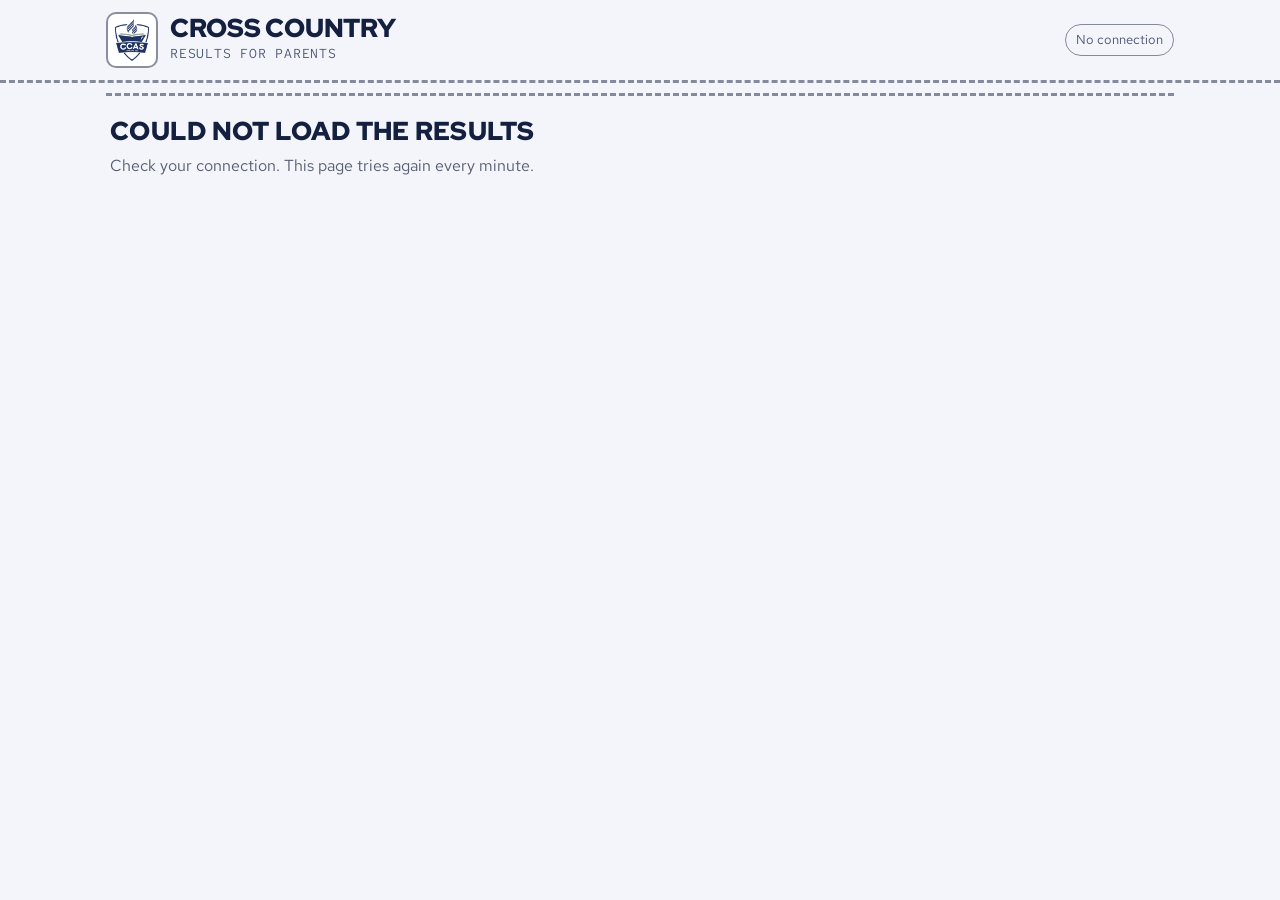
==== parents/index.html @ 3714321c "XC Opt 15: parents page" ====
<!doctype html>
<html lang="en-AU" class="homes">
<head>
<meta charset="utf-8">
<meta name="viewport" content="width=device-width, initial-scale=1, viewport-fit=cover">
<title>CCAS Cross Country results</title>
<link rel="preconnect" href="https://fonts.googleapis.com">
<link rel="preconnect" href="https://fonts.gstatic.com" crossorigin>
<link rel="stylesheet" href="https://fonts.googleapis.com/css2?family=Red+Hat+Display:wght@500;700;800;900&family=Red+Hat+Text:wght@400;500;600;700&family=Red+Hat+Mono:wght@500;700;800&display=swap">
<link rel="stylesheet" href="../css/styles.css">
<link rel="stylesheet" href="parents.css">
</head>
<body class="parents">
<div class="ticker" id="ptick" aria-hidden="true"></div>
<header class="top"><div class="wrap"><div class="topin">
  <div class="brand"><span class="crest"><img alt="CCAS crest" src="../img/crest.png"></span><span class="names"><h1>Cross Country</h1><small>Results for parents</small></span></div>
  <div class="status" id="pupd" hidden></div>
</div></div></header>
<main class="wrap" id="pmain"><p class="muted">Loading results.</p></main>
<!-- XC Opt 15 -->
<script src="../js/config.js"></script>
<script src="parents.js"></script>
</body>
</html>
---- css/styles.css ----
/* XC Opt 15: page basics that the Claude artifact page used to add */
body{margin:0}[hidden]{display:none!important}img{max-width:100%}
/* Layout: CCAS navy header band with silver lane stripe, then a working column for recorders that widens into a two-column grid of age-group cards on a laptop. School colours: blue, silver, white. */
:root{
  --bg:#f2f4f8; --surface:#ffffff; --sunk:#e9edf4; --ink:#141d33; --muted:#565f72; --line:#d6dbe5;
  --accent:#2f50a3; --accent-ink:#ffffff; --teal:#0989b8; --sky:#5ebeeb; --tag:#e6ebf4; --tag-ink:#1d3160;
  --navy:#1d3160; --navy-ink:#ffffff; --navy-muted:#b8c1d6; --stripe:#989a9b;
  --sun:#ffc907; --sun-ink:#1d3160; --flame:#f15627; --leaf:#a7b463;
  --h-red:#c9372c; --h-green:#2f8a46; --h-blue:#2a6fd6; --h-none:#989a9b;
  --ok:#17744a; --ok-bg:#e1f2e8; --warn:#935300; --warn-bg:#fff2dc; --bad:#ad2a20; --bad-bg:#fbe6e3;
  --gold:#d4af37; --silver:#c0c4ca; --bronze:#cd7f32;
  --font-display:"Red Hat Display","Montserrat",system-ui,sans-serif;
  --font-body:"Source Sans 3",system-ui,-apple-system,"Segoe UI",Roboto,sans-serif;
  --font-mono:"IBM Plex Mono",ui-monospace,Menlo,Consolas,monospace;
  --r:10px;
}
@media (prefers-color-scheme: dark){
  :root:not([data-theme="light"]){
    --bg:#0b1222; --surface:#131d33; --sunk:#0f182b; --ink:#e7ecf5; --muted:#9aa5ba; --line:#26334f;
    --accent:#5ebeeb; --accent-ink:#071a2b; --teal:#5ebeeb; --sky:#5ebeeb; --tag:#1b2a49; --tag-ink:#e7ecf5;
    --navy:#1d3160; --navy-ink:#ffffff; --navy-muted:#b8c1d6; --stripe:#989a9b;
    --sun:#ffc907; --sun-ink:#1d3160; --flame:#f15627; --leaf:#a7b463;
    --h-red:#f0766c; --h-green:#6cc985; --h-blue:#6fa6f5; --h-none:#b4b6b7;
    --ok:#6dd3a0; --ok-bg:#11301f; --warn:#f0b45c; --warn-bg:#33260e; --bad:#ff8d82; --bad-bg:#3b1915;
    --gold:#d4af37; --silver:#c0c4ca; --bronze:#cd7f32;
    color-scheme:dark;
  }
}
:root[data-theme="dark"]{
  --bg:#0b1222; --surface:#131d33; --sunk:#0f182b; --ink:#e7ecf5; --muted:#9aa5ba; --line:#26334f;
  --accent:#5ebeeb; --accent-ink:#071a2b; --teal:#5ebeeb; --sky:#5ebeeb; --tag:#1b2a49; --tag-ink:#e7ecf5;
  --navy:#1d3160; --navy-ink:#ffffff; --navy-muted:#b8c1d6; --stripe:#989a9b;
  --sun:#ffc907; --sun-ink:#1d3160; --flame:#f15627; --leaf:#a7b463;
  --h-red:#f0766c; --h-green:#6cc985; --h-blue:#6fa6f5; --h-none:#b4b6b7;
  --ok:#6dd3a0; --ok-bg:#11301f; --warn:#f0b45c; --warn-bg:#33260e; --bad:#ff8d82; --bad-bg:#3b1915;
  --gold:#d4af37; --silver:#c0c4ca; --bronze:#cd7f32;
  color-scheme:dark;
}
*{box-sizing:border-box}
body{background:var(--bg);color:var(--ink);font-family:var(--font-body);font-size:16px;line-height:1.45}
body::before{content:"";position:fixed;inset:0 0 auto;height:env(safe-area-inset-top,0px);z-index:10;background:var(--navy)}
.wrap{max-width:1100px;margin:0 auto;padding-left:max(16px,env(safe-area-inset-left,0px));padding-right:max(16px,env(safe-area-inset-right,0px))}
header.top{position:sticky;top:env(safe-area-inset-top,0px);z-index:5;background:var(--navy);color:var(--navy-ink);border-bottom:4px solid var(--stripe);box-shadow:0 1px 0 var(--navy)}
header.top::after{content:"";display:block;height:2px;background:var(--navy)}
.topin{display:flex;flex-wrap:wrap;align-items:center;gap:8px 16px;padding-block:12px}
.brand{display:flex;align-items:center;gap:12px;min-width:0;flex:1 1 auto}
.crest{flex:0 0 auto;width:52px;height:56px;background:#ffffff;border-radius:10px;display:flex;align-items:center;justify-content:center;padding:5px}
.crest img{height:100%;width:auto;display:block}
.brand .names{display:flex;flex-direction:column;min-width:0}
.brand h1{font-family:var(--font-display);font-weight:800;font-size:1.6rem;letter-spacing:0;margin:0;line-height:1;text-wrap:balance;color:var(--navy-ink)}
.brand small{color:var(--navy-muted);font-size:.8rem;letter-spacing:.06em;text-transform:uppercase;margin-top:3px}
.status{font-size:.8rem;color:var(--navy-muted);display:flex;align-items:center;gap:6px;background:rgba(255,255,255,.08);padding:5px 10px;border-radius:999px}
.dot{width:8px;height:8px;border-radius:50%;background:var(--navy-muted)}
.dot.live{background:#4fd18b} .dot.off{background:#ff8378}
nav.tabs{display:grid;grid-template-columns:repeat(4,minmax(0,1fr));gap:10px;max-width:860px;margin:0 auto 22px}
nav.tabs button{display:flex;align-items:center;justify-content:center;gap:8px;font-family:var(--font-display);font-weight:800;font-size:1.02rem;letter-spacing:.05em;text-transform:uppercase;border:1px solid var(--line);background:var(--surface);color:var(--navy);padding:13px 10px;border-radius:12px;box-shadow:0 1px 3px rgba(29,49,96,.08);cursor:pointer;white-space:nowrap;min-width:0;position:relative;transition:background .15s,transform .15s}
nav.tabs button svg{width:18px;height:18px;flex:0 0 auto}
nav.tabs button:hover{border-color:var(--accent);color:var(--accent)}
nav.tabs button[aria-selected="true"]{background:var(--navy);color:var(--navy-ink);border-color:var(--navy);box-shadow:inset 0 -4px 0 var(--sun),0 4px 12px rgba(29,49,96,.2)}
:root[data-theme="dark"] nav.tabs button:not([aria-selected="true"]){color:var(--ink)}
@media (prefers-color-scheme: dark){:root:not([data-theme="light"]) nav.tabs button:not([aria-selected="true"]){color:var(--ink)}}
@media (prefers-reduced-motion:no-preference){nav.tabs button:active{transform:scale(.97)}}
@media (max-width:520px){nav.tabs{gap:6px}nav.tabs button{flex-direction:column;gap:3px;font-size:.78rem;padding:9px 4px}}
nav.tabs button:focus-visible,button:focus-visible,input:focus-visible,select:focus-visible,textarea:focus-visible,.match:focus-visible{outline:3px solid var(--tag);outline-offset:2px}
main{padding-block:22px 60px}
h2{font-family:var(--font-display);font-weight:800;font-size:1.35rem;margin:0 0 8px;letter-spacing:.01em;text-wrap:balance}
h3{font-family:var(--font-display);font-weight:700;font-size:1.05rem;margin:0;letter-spacing:0}
.muted{color:var(--muted)}
.label{font-size:.75rem;text-transform:uppercase;letter-spacing:.08em;color:var(--muted);font-weight:700}
.panel{background:var(--surface);border:1px solid var(--line);border-radius:12px;padding:18px;box-shadow:0 1px 2px rgba(14,42,82,.05)}
.stack{display:flex;flex-direction:column;gap:14px}
.row{display:flex;flex-wrap:wrap;gap:10px;align-items:center}
.seg{display:inline-flex;background:var(--sunk);border-radius:999px;padding:3px;gap:2px;flex-wrap:wrap}
.seg button{border:0;background:transparent;color:var(--ink);padding:7px 14px;border-radius:999px;font:600 .95rem var(--font-body);cursor:pointer}
.seg button[aria-pressed="true"]{background:var(--surface);box-shadow:0 1px 2px rgba(0,0,0,.18);color:var(--accent)}
.chips{display:flex;flex-wrap:wrap;gap:6px}
.chip{border:1px solid var(--line);background:var(--surface);color:var(--ink);padding:5px 11px;border-radius:999px;font:600 .9rem var(--font-body);cursor:pointer;font-variant-numeric:tabular-nums}
.chip[aria-pressed="true"]{border-color:var(--accent);background:var(--accent);color:var(--accent-ink)}
.chip:hover{border-color:var(--accent)}
input,select,textarea{font:inherit;color:var(--ink);background:var(--surface);border:1px solid var(--line);border-radius:8px;padding:9px 11px;max-width:100%}
textarea{width:100%;min-height:150px;font-family:var(--font-mono);font-size:.85rem}
.btn{border:1px solid var(--line);background:var(--surface);color:var(--ink);font:600 .95rem var(--font-body);padding:9px 16px;border-radius:8px;cursor:pointer}
.btn.primary{background:var(--accent);border-color:var(--accent);color:var(--accent-ink)}
.btn.danger{color:var(--bad);border-color:var(--bad)}
.btn.small{padding:5px 10px;font-size:.85rem}
.btn:disabled{opacity:.45;cursor:not-allowed}
.linkbtn{border:0;background:none;color:var(--accent);font:600 .95rem var(--font-body);padding:0;cursor:pointer;text-decoration:underline;text-underline-offset:3px}

/* Record view */
.rec{display:flex;flex-direction:column;gap:28px}
.entry{max-width:860px;width:100%;margin:0 auto;border:2px solid var(--accent);border-radius:16px;padding:22px 22px 24px;gap:18px;box-shadow:0 6px 24px rgba(29,49,96,.12)}
.entry .etitle{font-family:var(--font-display);font-weight:800;font-size:1.7rem;margin:0;line-height:1.1}
.step{display:flex;align-items:center;gap:10px;font-family:var(--font-display);font-weight:800;font-size:1.05rem}
.step .n{width:28px;height:28px;border-radius:50%;background:var(--accent);color:var(--accent-ink);display:inline-flex;align-items:center;justify-content:center;font-size:.95rem;flex:0 0 auto}
.entry #search{font-size:1.25rem;padding:13px 14px;border-width:2px}
.entry .savebar .btn.primary{font-size:1.25rem;padding:16px 18px;border-radius:10px}
.secondary{max-width:860px;width:100%;margin:0 auto;display:grid;grid-template-columns:minmax(0,1fr);gap:14px}
@media (min-width:860px){.secondary{grid-template-columns:minmax(0,.9fr) minmax(0,1.1fr);align-items:start}}
.secondary .panel{box-shadow:none;background:var(--sunk);border-color:transparent}
.sechead{max-width:860px;width:100%;margin:0 auto -14px;display:flex;align-items:center;gap:12px;color:var(--muted)}
.sechead::after{content:"";flex:1;height:1px;background:var(--line)}
.ticketbox{display:grid;grid-template-columns:auto minmax(0,1fr);gap:12px;align-items:center}
.ticketbox{gap:0;border:1px solid var(--line);border-radius:10px;overflow:hidden;background:var(--surface)}
.ticketlabel{font-family:var(--font-display);font-weight:800;font-size:.95rem;letter-spacing:.1em;text-transform:uppercase;background:var(--navy);color:var(--navy-ink);padding:0 16px;align-self:stretch;display:flex;align-items:center;border-right:3px dashed var(--stripe)}
#ticket{font-family:var(--font-mono);font-weight:600;font-size:2.2rem;padding:8px 16px;width:100%;letter-spacing:.06em;font-variant-numeric:tabular-nums;border:0;border-radius:0;background:var(--tag);color:var(--tag-ink)}
#ticket:focus-visible{outline:none;box-shadow:inset 0 0 0 3px var(--accent)}
#search{width:100%;font-size:1.1rem;padding:11px 12px}
.matches{display:flex;flex-direction:column;border:1px solid var(--line);border-radius:8px;overflow:hidden;background:var(--surface)}
.match{display:grid;grid-template-columns:minmax(0,1fr) auto;gap:2px 10px;padding:9px 12px;border:0;border-top:1px solid var(--line);background:transparent;color:var(--ink);text-align:left;font:inherit;cursor:pointer}
.match:first-child{border-top:0}
.match[aria-selected="true"]{background:var(--ok-bg)}
.match .nm{font-weight:700;overflow-wrap:anywhere}
.match .meta{font-size:.85rem;color:var(--muted)}
.match .side{grid-row:1 / span 2;grid-column:2;align-self:center;font-size:.8rem;text-align:right}
.done{color:var(--warn);font-weight:700}
.empty{padding:14px;color:var(--muted);font-size:.95rem}
.sel{display:flex;justify-content:space-between;gap:12px;align-items:center;background:var(--ok-bg);border:1px solid var(--ok);border-radius:8px;padding:10px 12px}
.sel .nm{font-weight:700;font-size:1.1rem}
.msg{border-radius:8px;padding:9px 12px;font-size:.95rem}
.msg.warn{background:var(--warn-bg);color:var(--warn)}
.msg.bad{background:var(--bad-bg);color:var(--bad)}
.msg.ok{background:var(--ok-bg);color:var(--ok)}
.savebar{display:flex;gap:10px;flex-wrap:wrap}
.savebar .btn.primary{flex:1 1 200px;font-size:1.1rem;padding:13px 16px}
.stats{display:grid;grid-template-columns:repeat(3,minmax(0,1fr));gap:8px}
.stat{background:var(--sunk);border-radius:8px;padding:8px 10px}
.stat b{display:block;font-family:var(--font-display);font-weight:800;font-size:1.5rem;line-height:1.1;font-variant-numeric:tabular-nums}
.recent{list-style:none;margin:0;padding:0;display:flex;flex-direction:column}
.recent li{display:grid;grid-template-columns:auto minmax(0,1fr) auto;gap:4px 10px;align-items:center;padding:8px 0;border-top:1px solid var(--line)}
.recent li:first-child{border-top:0}
.tk{font-family:var(--font-mono);font-weight:600;background:var(--tag);color:var(--tag-ink);border:1px solid var(--line);border-left:3px solid var(--accent);border-radius:4px;padding:2px 8px;font-size:.9rem;font-variant-numeric:tabular-nums;white-space:nowrap}
.recent .who{min-width:0}
.recent .who b{overflow-wrap:anywhere}
.recent .who span{display:block;font-size:.82rem;color:var(--muted)}
.acts{display:flex;gap:6px}
.missing{font-family:var(--font-mono);font-size:.85rem;overflow-wrap:anywhere}
#quick{position:fixed;z-index:30;width:min(340px,calc(100vw - 16px));padding:14px 16px;border:3px solid var(--sun);border-radius:14px;background:var(--accent);color:var(--accent-ink);font:800 1.15rem/1.25 var(--font-display);text-align:center;cursor:pointer;box-shadow:0 10px 30px rgba(10,20,45,.35)}
#quick small{display:block;font:600 .78rem var(--font-body);opacity:.85;margin-top:4px}
@media (prefers-reduced-motion:no-preference){#quick{animation:qpop .12s ease-out}@keyframes qpop{from{transform:scale(.92)}to{transform:scale(1)}}}
.toast{position:fixed;left:50%;transform:translateX(-50%);bottom:calc(16px + env(safe-area-inset-bottom,0px));background:var(--ink);color:var(--bg);padding:11px 16px;border-radius:10px;font-weight:600;max-width:calc(100% - 32px);z-index:20;box-shadow:0 6px 20px rgba(0,0,0,.25)}
.addform{display:grid;grid-template-columns:repeat(2,minmax(0,1fr));gap:8px}
.addform label{display:flex;flex-direction:column;gap:3px;font-size:.85rem;color:var(--muted);min-width:0}
.addform input,.addform select{width:100%}

/* Results */
.toolbar{display:flex;flex-wrap:wrap;gap:10px 14px;align-items:center;margin-bottom:14px}
.groups{display:grid;grid-template-columns:minmax(0,1fr);gap:14px}
@media (min-width:860px){.groups{grid-template-columns:repeat(2,minmax(0,1fr))}}
.gcard{background:var(--surface);border:1px solid var(--line);border-radius:12px;overflow:hidden;min-width:0;box-shadow:0 1px 2px rgba(14,42,82,.05)}
.ghead{display:flex;justify-content:space-between;align-items:center;gap:10px;padding:12px 14px;border-bottom:3px solid var(--stripe);flex-wrap:wrap;background:var(--navy);color:var(--navy-ink)}
.ghead h3{color:var(--navy-ink);font-size:1.15rem}
.ghead .meta{font-size:.82rem;color:var(--navy-muted)}
.tablewrap{overflow-x:auto}
table{border-collapse:collapse;width:100%;font-variant-numeric:tabular-nums}
th,td{text-align:left;padding:7px 10px;border-bottom:1px solid var(--line);font-size:.93rem;vertical-align:top}
th{font-size:.72rem;text-transform:uppercase;letter-spacing:.07em;color:var(--muted);font-weight:700;background:var(--sunk)}
td.num,th.num{text-align:right}
tr:last-child td{border-bottom:0}
.pl{font-family:var(--font-display);font-weight:700;font-size:1.1rem}
.medal{display:inline-flex;align-items:center;justify-content:center;width:1.7em;height:1.7em;border-radius:50%;color:#fff;font-size:.95rem;line-height:1}
.medal{box-shadow:inset 0 0 0 2px rgba(255,255,255,.45),0 1px 2px rgba(0,0,0,.25);font-weight:800}
.p1 .medal,.medal.m1{background:var(--gold);color:#3a2a00}
.p2 .medal,.medal.m2{background:var(--silver);color:#24282e}
.p3 .medal,.medal.m3{background:var(--bronze);color:#ffffff}
table tbody tr.p1row td{background:color-mix(in srgb,var(--gold) 12%,var(--surface))}
table tbody tr.p2row td{background:color-mix(in srgb,var(--silver) 14%,var(--surface))}
table tbody tr.p3row td{background:color-mix(in srgb,var(--bronze) 12%,var(--surface))}
tbody tr:nth-child(even) td{background:var(--sunk)}
.standings{display:grid;grid-template-columns:repeat(auto-fit,minmax(200px,1fr));gap:12px;margin-bottom:16px}
.house{background:var(--surface);border:1px solid var(--line);border-radius:12px;padding:14px 16px;min-width:0}
.house{border-top:4px solid var(--hc,var(--line))}
.house.lead{border:2px solid var(--accent);border-top:4px solid var(--hc,var(--accent))}
.house .bar,.house.lead .bar{background:var(--hc,var(--teal))}
.htag{display:inline-flex;align-items:center;gap:6px;white-space:nowrap}
.hdot{width:8px;height:8px;border-radius:50%;background:var(--hc,var(--h-none));flex:0 0 auto}
.house .hn{font-family:var(--font-display);font-weight:800;font-size:1.2rem}
.house .pts{font-family:var(--font-display);font-weight:800;font-size:2.2rem;line-height:1;font-variant-numeric:tabular-nums;color:var(--accent)}
.house .barw{height:8px;background:var(--sunk);border-radius:99px;margin-top:10px;overflow:hidden}
.house .bar{height:100%;background:var(--teal);border-radius:99px}
.house.lead .bar{background:var(--accent)}
.house .rk{font-size:.8rem;text-transform:uppercase;letter-spacing:.08em;color:var(--muted);font-weight:700}
.gempty{padding:14px;color:var(--muted)}
.hris{display:grid;grid-template-columns:repeat(2,minmax(0,1fr));gap:0}
.hcol{padding:12px 14px;min-width:0}
.hcol+.hcol{border-left:1px solid var(--line)}
.hlist{list-style:none;margin:8px 0 0;padding:0;display:flex;flex-direction:column;gap:8px}
.hlist li{display:grid;grid-template-columns:auto minmax(0,1fr);gap:2px 10px;align-items:center;font-size:.93rem}
.hlist li .htag{grid-column:2;font-size:.8rem;color:var(--muted)}
.hlist .hn2{font-weight:600;overflow-wrap:anywhere}
.hlist li.open{opacity:.7}
.medal.m4{background:var(--sunk);color:var(--muted);box-shadow:inset 0 0 0 1px var(--line)}
@media (max-width:420px){.hris{grid-template-columns:minmax(0,1fr)}.hcol+.hcol{border-left:0;border-top:1px solid var(--line)}}
.housegrid th,.housegrid td{white-space:nowrap}
.housegrid td.total{font-weight:700}
.rank1 td:first-child{border-left:4px solid var(--gold)}
.champs{display:grid;grid-template-columns:repeat(auto-fill,minmax(230px,1fr));gap:10px}
.champ{display:flex;flex-direction:column;gap:6px;background:var(--surface);border:1px solid var(--line);border-top:4px solid var(--gold);border-radius:4px 4px 10px 10px;padding:10px 12px;min-width:0}
.champ .nm{font-weight:700;overflow-wrap:anywhere}

/* Setup */
.setup{display:grid;grid-template-columns:minmax(0,1fr);gap:16px}
@media (min-width:860px){.setup{grid-template-columns:repeat(2,minmax(0,1fr));align-items:start}}
.fields{display:grid;grid-template-columns:repeat(auto-fill,minmax(150px,1fr));gap:10px}
.fields label{display:flex;flex-direction:column;gap:4px;font-size:.85rem;color:var(--muted);min-width:0}
.fields input{width:100%}
.dist{display:grid;grid-template-columns:repeat(auto-fill,minmax(88px,1fr));gap:8px}
.dist label{display:flex;flex-direction:column;gap:3px;font-size:.8rem;color:var(--muted)}
.dist input{width:100%;font-variant-numeric:tabular-nums}
code.tpl{display:block;font-family:var(--font-mono);font-size:.82rem;background:var(--sunk);padding:8px 10px;border-radius:6px;white-space:pre;overflow-x:auto}
.counts td,.counts th{padding:5px 8px}
.notice{border:1px dashed var(--line);border-radius:var(--r);padding:16px;background:var(--surface)}
@media (prefers-reduced-motion:no-preference){.toast{animation:pop .18s ease-out}@keyframes pop{from{opacity:0;transform:translate(-50%,8px)}to{opacity:1;transform:translate(-50%,0)}}}
@media (max-width:420px){.brand small{display:none}#ticket{font-size:1.7rem}.addform{grid-template-columns:minmax(0,1fr)}}

/* ===== XC Opt 14 (from Swim Opt 2.25 and 2.28 and Aths Opt 2.2, design S1.46 version 4): the onlinecarnivals.au landing
   look on every screen (html.jobs, set at the top of the page). Cross country has no PIN or job screens, so no ticker and no
   brand bar: the navy CCAS header stays. Landing background, dashed lanes instead of boxes, uppercase Red Hat Display
   headings, Red Hat Mono uppercase labels, yellow main buttons and chosen tabs. Kept: medals, house colours, the ticket box,
   the green, yellow and red messages. The plain button and input resets sit in :where() so state colours still win. ===== */
:root{--font-body:"Red Hat Text",system-ui,-apple-system,"Segoe UI",Roboto,sans-serif;--font-mono:"Red Hat Mono",ui-monospace,Menlo,Consolas,monospace;
  --lt-bg:#f3f5fb;--lt-ink:#14203f;--lt-muted:#4a5573;--lt-line:rgba(20,32,63,.5);--lt-y:#8a6c00;--lt-glow:rgba(255,201,7,.16);--lt-row:rgba(20,32,63,.04)}
@media (prefers-color-scheme:dark){:root:not([data-theme="light"]){--lt-bg:#0b1226;--lt-ink:#ffffff;--lt-muted:#b9c2de;--lt-line:rgba(255,255,255,.4);--lt-y:#ffc907;--lt-glow:rgba(255,201,7,.12);--lt-row:rgba(255,255,255,.045)}}
:root[data-theme="dark"]{--lt-bg:#0b1226;--lt-ink:#ffffff;--lt-muted:#b9c2de;--lt-line:rgba(255,255,255,.4);--lt-y:#ffc907;--lt-glow:rgba(255,201,7,.12);--lt-row:rgba(255,255,255,.045)}
html.jobs{--bg:var(--lt-bg)}
html.jobs body{background:var(--lt-bg);color:var(--lt-ink)}
html.jobs .muted{color:var(--lt-muted)}

/* headings */
html.jobs main h2{font:900 clamp(26px,3vw,40px)/1 var(--font-display);text-transform:uppercase;letter-spacing:-.01em}
html.jobs main h3{text-transform:uppercase;font-weight:900}
html.jobs .entry .etitle{font:900 clamp(28px,3.4vw,44px)/1 var(--font-display);text-transform:uppercase;letter-spacing:-.01em}
html.jobs .step{text-transform:uppercase;font-weight:900;letter-spacing:.01em}
html.jobs .step .n{background:#ffc907;color:#14203f;font-weight:900}
html.jobs .label,html.jobs th,html.jobs .ghead .meta,html.jobs .fields label,html.jobs .dist label,html.jobs .addform label,html.jobs .house .rk{font-family:var(--font-mono);letter-spacing:.06em;text-transform:uppercase}

/* the four views: outlined, the chosen one yellow */
html.jobs nav.tabs button{background:transparent;border:2px solid var(--lt-line);border-radius:12px;box-shadow:none;color:var(--lt-ink);font-weight:900;min-height:52px}
html.jobs nav.tabs button:hover{border-color:var(--lt-ink);color:var(--lt-ink);background:var(--lt-glow)}
html.jobs nav.tabs button[aria-selected="true"]{background:#ffc907;border-color:#ffc907;color:#14203f;box-shadow:none}
html.jobs nav.tabs button:not([aria-selected="true"]){color:var(--lt-ink)}

/* boxes become lanes */
html.jobs .panel,html.jobs .gcard,html.jobs .notice{background:transparent;border:0;border-top:3px dashed var(--lt-line);border-radius:0;box-shadow:none;padding-left:4px;padding-right:4px}
html.jobs .gcard{padding:0}
html.jobs .secondary .panel{background:transparent;border:0;border-top:3px dashed var(--lt-line)}
html.jobs .sechead::after{display:none}
/* Record a finisher: the main working area, ringed in yellow like "In the water now" */
html.jobs .panel.entry{background:transparent;border:3px solid #ffc907;border-radius:16px;box-shadow:none;padding:22px 22px 24px}
html.jobs .ghead{background:transparent;color:var(--lt-ink);padding:14px 4px 10px;border-bottom:2px solid var(--lt-line)}
html.jobs .ghead h3{font:900 20px/1.1 var(--font-display);text-transform:uppercase;color:var(--lt-ink)}
html.jobs .ghead .meta{color:var(--lt-muted)}
html.jobs th{background:transparent;border-bottom:2px solid var(--lt-line);color:var(--lt-muted)}
html.jobs td{border-bottom-color:var(--lt-line)}
html.jobs tbody tr:nth-child(even) td{background:var(--lt-row)}
html.jobs .hcol+.hcol{border-left-color:var(--lt-line)}
html.jobs .stat{background:transparent;border-left:4px solid #ffc907;border-radius:0;padding:4px 10px}
html.jobs .stat b{font-weight:900}
html.jobs .recent li{border-top-color:var(--lt-line)}
html.jobs .tk{background:transparent;color:var(--lt-ink);border:2px solid var(--lt-line);border-left:4px solid #ffc907;border-radius:6px}
html.jobs code.tpl{background:transparent;border:2px dashed var(--lt-line);border-radius:12px}

/* the ticket box */
html.jobs .ticketbox{border:2px solid var(--lt-line);border-radius:12px;background:transparent}
html.jobs .ticketlabel{border-right:3px dashed #ffc907;font-weight:900}
html.jobs #ticket{font-weight:700}

/* runner search */
html.jobs .matches{background:transparent;border:2px solid var(--lt-line);border-radius:12px}
html.jobs .match{border-top:1px solid var(--lt-line);min-height:52px}
html.jobs .match .nm{font-weight:800}
@media (hover:hover){html.jobs .match:not([aria-selected="true"]):hover{background:var(--lt-glow)}}
html.jobs .sel{border-radius:12px;border-width:2px}

/* house points: like the parents page */
html.jobs .house{background:transparent;border:0;border-top:3px dashed var(--lt-line);border-left:6px solid var(--hc,var(--lt-line));border-radius:0;padding:12px 14px}
html.jobs .house.lead{border:0;border-top:3px dashed var(--lt-line);border-left:6px solid var(--hc,var(--lt-line));background:var(--lt-glow)}
html.jobs .house .hn{text-transform:uppercase;font-weight:900}
html.jobs .house .pts{font:900 3rem/1 var(--font-display);color:var(--lt-ink)}
html.jobs .house .barw{background:transparent;border-bottom:2px dashed var(--lt-line);border-radius:0;height:12px;overflow:visible}
html.jobs .house .bar,html.jobs .house.lead .bar{position:relative;border-radius:999px;background:var(--hc,var(--teal))}
html.jobs .house .bar::after{content:"";position:absolute;right:-6px;top:50%;width:16px;height:16px;margin-top:-8px;border-radius:50%;background:#ffc907;box-shadow:0 0 0 4px rgba(255,201,7,.25)}
html.jobs .champ{background:transparent;border:0;border-top:3px dashed var(--lt-line);border-left:4px solid var(--gold);border-radius:0}
html.jobs .champ .nm{font-weight:800}
html.jobs .rank1 td:first-child{border-left-color:#ffc907}

/* buttons and choices: yellow is the main action, as on the landing page; every one at least 48 px tall */
html.jobs :where(.btn){background:transparent;border:2px solid var(--lt-line);border-radius:12px;font-family:var(--font-display);font-weight:800;color:var(--lt-ink);min-height:48px}
html.jobs .btn.small{min-height:48px;padding:6px 12px}
html.jobs .btn.primary{background:#ffc907;border-color:#ffc907;color:#14203f;font-weight:900}
html.jobs .btn.danger{background:transparent;color:var(--bad);border-color:var(--bad)}
html.jobs .entry .savebar .btn.primary{border-radius:12px;text-transform:uppercase;letter-spacing:.01em}
html.jobs .btn:disabled{opacity:1;background:transparent;border:2px dashed var(--lt-line);color:var(--lt-muted)}
html.jobs .seg{background:transparent;border:2px solid var(--lt-line);border-radius:14px;padding:2px}
html.jobs :where(.seg button){min-height:48px;border-radius:10px;font-family:var(--font-display);font-weight:800;color:var(--lt-ink)}
html.jobs .seg button[aria-pressed="true"]{background:#ffc907;color:#14203f;box-shadow:none}
html.jobs :where(.chip){background:transparent;border:2px solid var(--lt-line);color:var(--lt-ink);min-height:48px;padding:5px 13px;font-family:var(--font-display);font-weight:800}
html.jobs .chip[aria-pressed="true"]{background:#ffc907;border-color:#ffc907;color:#14203f}
html.jobs .chip:hover{border-color:var(--lt-ink)}
html.jobs .linkbtn{min-height:48px;font-family:var(--font-display);font-weight:800}
html.jobs :where(input:not([type=checkbox]):not([type=radio]):not(#ticket),select,textarea){background:transparent;border:2px solid var(--lt-line);border-radius:12px;color:var(--lt-ink)}
html.jobs :where(input:not([type=checkbox]):not([type=radio]):not(#ticket),select){min-height:48px}
html.jobs select{background:var(--lt-bg)}
html.jobs input[type=checkbox]{width:22px;height:22px;accent-color:#ffc907}
html.jobs .toolbar label.row{min-height:48px;cursor:pointer}
/* typed values stay in the body font, though their labels are Mono uppercase */
html.jobs .fields input,html.jobs .dist input,html.jobs .addform input,html.jobs .addform select{font-family:var(--font-body);text-transform:none;letter-spacing:0}
html.jobs label.btn{display:inline-flex;align-items:center}
/* fixes after the fresh-eyes review */
html.jobs .house .bar[style*="width:0%"]::after{display:none}
html.jobs table tbody tr.p1row td{background:color-mix(in srgb,var(--gold) 16%,transparent)}
html.jobs table tbody tr.p2row td{background:color-mix(in srgb,var(--silver) 18%,transparent)}
html.jobs table tbody tr.p3row td{background:color-mix(in srgb,var(--bronze) 16%,transparent)}
html.jobs summary{min-height:48px;padding-block:13px;box-sizing:border-box}
html.jobs .hlist li.open{opacity:1;color:var(--lt-muted)}
@media (max-width:420px){html.jobs .entry .savebar .btn.primary{font-size:1.05rem}}
/* quick confirm: yellow, the main action */
html.jobs #quick{background:#ffc907;color:#14203f;border:3px solid #14203f}
html.jobs #quick small{opacity:1}

/* ===== XC Opt 15 (from Aths Opt 2.2 and Swim Opt 2.24, design S1.46 version 4): the front screens (PIN, Choose your job)
   with the landing look (html.homes), the job badge and the job menu in the navy header. ===== */
.jobbadge{background:var(--sun);color:var(--sun-ink);font:800 .9rem var(--font-display);letter-spacing:.08em;padding:6px 12px;border-radius:6px;white-space:nowrap}
.jobpill{position:relative}
.jobpill>button{display:flex;align-items:center;gap:8px;background:#ffffff;color:var(--navy);border:0;border-radius:999px;padding:8px 16px;font:700 .95rem var(--font-body);cursor:pointer;white-space:nowrap;min-height:48px}
.jobpill>button svg{width:14px;height:14px}
.jobmenu{position:absolute;right:0;top:calc(100% + 8px);background:var(--surface);color:var(--ink);border:1px solid var(--line);border-radius:12px;box-shadow:0 12px 30px rgba(10,20,45,.25);min-width:250px;padding:6px;z-index:40}
.jobmenu .label{padding:8px 10px 4px}
.jobmenu button{display:flex;width:100%;align-items:center;gap:10px;background:transparent;border:0;padding:11px 10px;border-radius:8px;text-align:left;cursor:pointer;min-height:48px;color:var(--ink);font:600 1rem var(--font-body)}
.jobmenu button:hover{background:var(--sunk)}
.jobmenu .n{width:26px;height:26px;border-radius:6px;background:var(--sunk);display:inline-flex;align-items:center;justify-content:center;font-weight:800;font-size:.85rem;flex:0 0 auto}
.jobmenu .tick{margin-left:auto;color:var(--ok);font-weight:800}
.jobmenu hr{border:0;border-top:1px solid var(--line);margin:6px 0}
.btn.big{font-size:1.15rem;padding:14px 22px;min-height:58px;border-radius:12px}
.home{max-width:760px;margin:0 auto;display:flex;flex-direction:column;align-items:center;gap:18px;padding-top:18px}
.home h1{margin:0;font-size:2.1rem;font-weight:900;color:var(--navy);text-align:center}
.home .linkbtn{min-height:48px}
.dots{display:flex;gap:16px}.dots i{width:18px;height:18px;border-radius:50%;border:2px solid var(--navy);background:transparent}.dots i.on{background:var(--navy)}
.keypad{display:grid;grid-template-columns:repeat(3,84px);gap:12px}
.keypad button{height:72px;border-radius:16px;border:1px solid var(--line);background:var(--surface);color:var(--ink);font:800 1.6rem var(--font-display);cursor:pointer}
.tiles{display:grid;grid-template-columns:repeat(3,minmax(0,1fr));gap:14px;width:100%}
.tile{display:flex;flex-direction:column;align-items:flex-start;gap:6px;text-align:left;background:var(--surface);border:1px solid var(--line);border-radius:16px;padding:18px;cursor:pointer;min-height:120px;font:inherit;color:var(--ink)}
.tile .n{width:36px;height:36px;border-radius:10px;background:var(--sun);color:var(--sun-ink);display:flex;align-items:center;justify-content:center;font:900 1.1rem var(--font-display)}
.tile b{font:800 1.25rem var(--font-display)}
.tile span{color:var(--muted);font-size:.9rem}
.tile.orgtile{background:var(--navy);color:var(--navy-ink);border-color:var(--navy)}
/* the front screens: the landing page's brand bar, light background and ticker */
html.homes body{background:var(--lt-bg)}
html.homes body::before{background:var(--lt-bg)}
.ticker{display:none}
html.homes .ticker{display:block;background:#ffc907;color:#14203f;overflow:hidden;white-space:nowrap;font:700 14px/36px var(--font-mono);letter-spacing:1px;text-transform:uppercase;position:relative;z-index:21}
html.homes .ticker div{display:inline-block;padding-left:100%;animation:tick 40s linear infinite}
@keyframes tick{to{transform:translateX(-100%)}}
html.homes header.top{background:var(--lt-bg);color:var(--lt-ink);border-bottom:3px dashed var(--lt-line);box-shadow:none}
html.homes header.top::after{display:none}
html.homes .brand h1{color:var(--lt-ink);font-weight:900;text-transform:uppercase;letter-spacing:-.01em}
html.homes .brand small{color:var(--lt-muted);font-family:var(--font-mono)}
html.homes .crest{border:2px solid var(--lt-line)}
html.homes .status{color:var(--lt-muted);background:transparent;border:1px solid var(--lt-line)}
html.homes main{padding-top:10px}
.home h1 .y{color:var(--lt-y)}
html.homes .home{gap:20px;max-width:980px}
html.homes .home h1{font:900 clamp(44px,min(9vw,11vh),104px)/.88 var(--font-display);text-transform:uppercase;letter-spacing:-.03em;color:var(--lt-ink)}
html.homes .home>p.muted{font-family:var(--font-mono);text-transform:uppercase;letter-spacing:.06em;color:var(--lt-muted)}
html.homes .dots i{border-color:var(--lt-ink);background:transparent}
html.homes .dots i.on{background:var(--lt-y);border-color:var(--lt-y)}
html.homes .keypad{grid-template-columns:repeat(3,88px)}
html.homes .keypad button{background:transparent;border:2px solid var(--lt-line);border-radius:12px;font:900 1.8rem var(--font-display);color:var(--lt-ink)}
html.homes .keypad button:active{background:#ffc907;border-color:#ffc907;color:#14203f}
html.homes .keypad button[data-k=Clear],html.homes .keypad button[data-k=Back]{font-size:1.1rem}
html.homes .tiles{grid-template-columns:1fr;gap:0}
html.homes .tile{display:grid;grid-template-columns:auto 1fr;grid-template-rows:auto auto;column-gap:22px;row-gap:4px;align-items:center;background:transparent;border:0;border-top:3px dashed var(--lt-line);border-radius:0;min-height:96px;padding:12px 16px;color:var(--lt-ink)}
html.homes .tiles .tile:last-child{border-bottom:3px dashed var(--lt-line)}
@media (hover:hover){html.homes .tile:hover{background:var(--lt-glow);border-color:var(--lt-line)}}
html.homes .tile .n{grid-row:1/3;width:auto;min-width:1.1ch;height:auto;background:transparent;border-radius:0;color:transparent;-webkit-text-stroke:2px var(--lt-y);font:900 64px/1 var(--font-display);justify-content:flex-start}
html.homes .tile b{font:900 clamp(22px,3vw,32px)/1 var(--font-display);text-transform:uppercase;letter-spacing:-.01em;align-self:end}
html.homes .tile>span:not(.n){font:500 14px var(--font-mono);color:var(--lt-muted);align-self:start}
html.homes .tile.orgtile{background:#1d3160;color:#fff;border-top-color:transparent;border-radius:12px;margin-top:10px}
html.homes .tiles .tile.orgtile:last-child{border-bottom:0}
html.homes .tile.orgtile span.n{background:transparent;color:transparent;-webkit-text-stroke-color:#ffc907}
html.homes .tile.orgtile>span:not(.n){color:#b9c3da}
html.homes .btn.primary{background:#ffc907;border:2px solid #ffc907;color:#14203f;font-family:var(--font-display);font-weight:900;text-transform:uppercase}
html.homes .linkbtn{color:var(--lt-ink)}
/* Choose your job on a Mac (mouse or trackpad only, not under reduced motion): the landing page's lane effects (swimming decision 179).
   .fx is on the tiles only the first time the screen shows, so a refresh does not replay the slide in. */
@media (hover:hover) and (pointer:fine) and (prefers-reduced-motion:no-preference){
  html.homes .tiles .tile{position:relative;overflow:hidden;transition:background .25s,color .25s}
  html.homes .tiles.fx .tile{opacity:0;transform:translateX(-40px);animation:lanein .6s cubic-bezier(.2,.8,.2,1) forwards}
  html.homes .tiles.fx .tile:nth-child(2){animation-delay:.08s}html.homes .tiles.fx .tile:nth-child(3){animation-delay:.16s}html.homes .tiles.fx .tile:nth-child(4){animation-delay:.24s}html.homes .tiles.fx .tile:nth-child(5){animation-delay:.32s}html.homes .tiles.fx .tile:nth-child(6){animation-delay:.40s}
  html.homes .tiles .tile:not(.orgtile):hover,html.homes .tiles .tile:not(.orgtile):focus-visible{background:#1d3160;color:#fff}
  html.homes .tiles .tile:not(.orgtile):hover>span:not(.n),html.homes .tiles .tile:not(.orgtile):focus-visible>span:not(.n){color:#b9c3da}
  html.homes .tiles .tile:not(.orgtile):hover .n,html.homes .tiles .tile:not(.orgtile):focus-visible .n{-webkit-text-stroke-color:#ffc907;animation:flick .45s steps(2) 1}
  html.homes .tiles .tile.orgtile:hover,html.homes .tiles .tile.orgtile:focus-visible{background:#ffc907;color:#14203f}
  html.homes .tiles .tile.orgtile:hover>span:not(.n),html.homes .tiles .tile.orgtile:focus-visible>span:not(.n){color:#14203f}
  html.homes .tiles .tile.orgtile:hover .n,html.homes .tiles .tile.orgtile:focus-visible .n{-webkit-text-stroke-color:#14203f;animation:flick .45s steps(2) 1}
  html.homes .tiles .tile::after{content:"";position:absolute;left:0;bottom:10px;width:16px;height:16px;border-radius:50%;background:#ffc907;box-shadow:0 0 0 4px rgba(255,201,7,.25);transform:translateX(-30px)}
  html.homes .tiles .tile:hover::after,html.homes .tiles .tile:focus-visible::after{animation:lanerun 1.2s cubic-bezier(.5,0,.2,1) forwards}
}
@keyframes lanein{to{opacity:1;transform:none}}
@keyframes lanerun{from{left:0}to{left:calc(100% - 26px)}}
/* the job screens: the job badge and menu in the navy header; the header wraps on a phone */
html.jobs .topin{gap:8px 12px}
@media (max-width:520px){.jobmenu{left:0;right:auto;max-width:calc(100vw - 32px)}}
@media (max-width:520px){html.jobs .jobbadge{font-size:.75rem;padding:5px 9px}html.jobs .brand h1{font-size:1.25rem}html.jobs .crest{width:40px;height:44px}}
---- parents/parents.css ----
/* ===== XC Opt 15: the parents page, in the landing look (as the swimming and athletics parents pages):
   ticker, brand bar, big heading with the last word yellow, dashed lanes, Mono tabs with the chosen one yellow,
   house bars with the yellow end dot. ===== */
.parents main{padding-block:18px 60px}
.parents .phead{font:900 clamp(40px,8vw,88px)/.9 var(--font-display);text-transform:uppercase;letter-spacing:-.03em;color:var(--lt-ink);margin:6px 0 4px}
.parents .phead .y{color:var(--lt-y)}
.parents .psub{font-family:var(--font-mono);text-transform:uppercase;letter-spacing:.06em;color:var(--lt-muted);margin:0 0 18px}
.parents .ptabs{display:flex;flex-wrap:wrap;gap:8px;margin:0 0 16px}
.parents .ptabs button,.parents .pchips button{min-height:48px;padding:8px 14px;border-radius:12px;border:2px solid var(--lt-line);background:transparent;color:var(--lt-ink);font:700 .9rem var(--font-mono);text-transform:uppercase;letter-spacing:.04em;cursor:pointer}
.parents .pchips{display:flex;flex-wrap:wrap;gap:6px;margin:0 0 14px}
.parents .pchips button{min-height:44px;padding:6px 12px;font-size:.85rem}
.parents .ptabs button[aria-pressed="true"],.parents .pchips button[aria-pressed="true"]{background:#ffc907;border-color:#ffc907;color:#14203f}
.parents .lane{border-top:3px dashed var(--lt-line);padding:14px 4px}
.parents .lane h2{font:900 clamp(20px,2.4vw,28px)/1.1 var(--font-display);text-transform:uppercase;margin:0 0 4px;color:var(--lt-ink)}
.parents .lane .meta{font-family:var(--font-mono);font-size:.85rem;text-transform:uppercase;letter-spacing:.04em;color:var(--lt-muted)}
.parents .grid{display:grid;grid-template-columns:minmax(0,1fr);gap:0 24px}
@media (min-width:860px){.parents .grid{grid-template-columns:repeat(2,minmax(0,1fr))}}
.parents table{margin-top:8px}
.parents th{background:transparent;border-bottom:2px solid var(--lt-line);color:var(--lt-muted);font-family:var(--font-mono)}
.parents td{border-bottom-color:var(--lt-line);color:var(--lt-ink)}
.parents tbody tr:nth-child(even) td{background:var(--lt-row)}
.parents .hcard{border-top:3px dashed var(--lt-line);border-left:6px solid var(--hc);padding:12px 14px;margin-bottom:12px}
.parents .hcard.lead{background:var(--lt-glow)}
.parents .hcard .rk{font-family:var(--font-mono);text-transform:uppercase;letter-spacing:.06em;color:var(--lt-muted);font-size:.8rem;font-weight:700}
.parents .hcard .hn{font:900 1.3rem var(--font-display);text-transform:uppercase;color:var(--lt-ink)}
.parents .hcard .pts{font:900 3rem/1 var(--font-display);color:var(--lt-ink);font-variant-numeric:tabular-nums}
.parents .barw{height:12px;border-bottom:2px dashed var(--lt-line);margin-top:10px;position:relative}
.parents .bar{height:100%;background:var(--hc);border-radius:999px;position:relative;width:0;transition:width .8s cubic-bezier(.2,.8,.2,1)}
.parents .bar::after{content:"";position:absolute;right:-6px;top:50%;width:16px;height:16px;margin-top:-8px;border-radius:50%;background:#ffc907;box-shadow:0 0 0 4px rgba(255,201,7,.25)}
.parents .bar.zero::after{display:none}
@media (prefers-reduced-motion:reduce){.parents .bar{transition:none}}
.parents .poff{border-top:3px dashed var(--lt-line);padding:18px 4px}
.parents .poff h2{font:900 1.6rem var(--font-display);text-transform:uppercase;margin:0 0 6px;color:var(--lt-ink)}
.parents .champ{border-top:3px dashed var(--lt-line);border-left:4px solid var(--gold);padding:10px 12px}
.parents .champs{display:grid;grid-template-columns:repeat(auto-fill,minmax(230px,1fr));gap:10px}
.parents .status{min-height:32px}
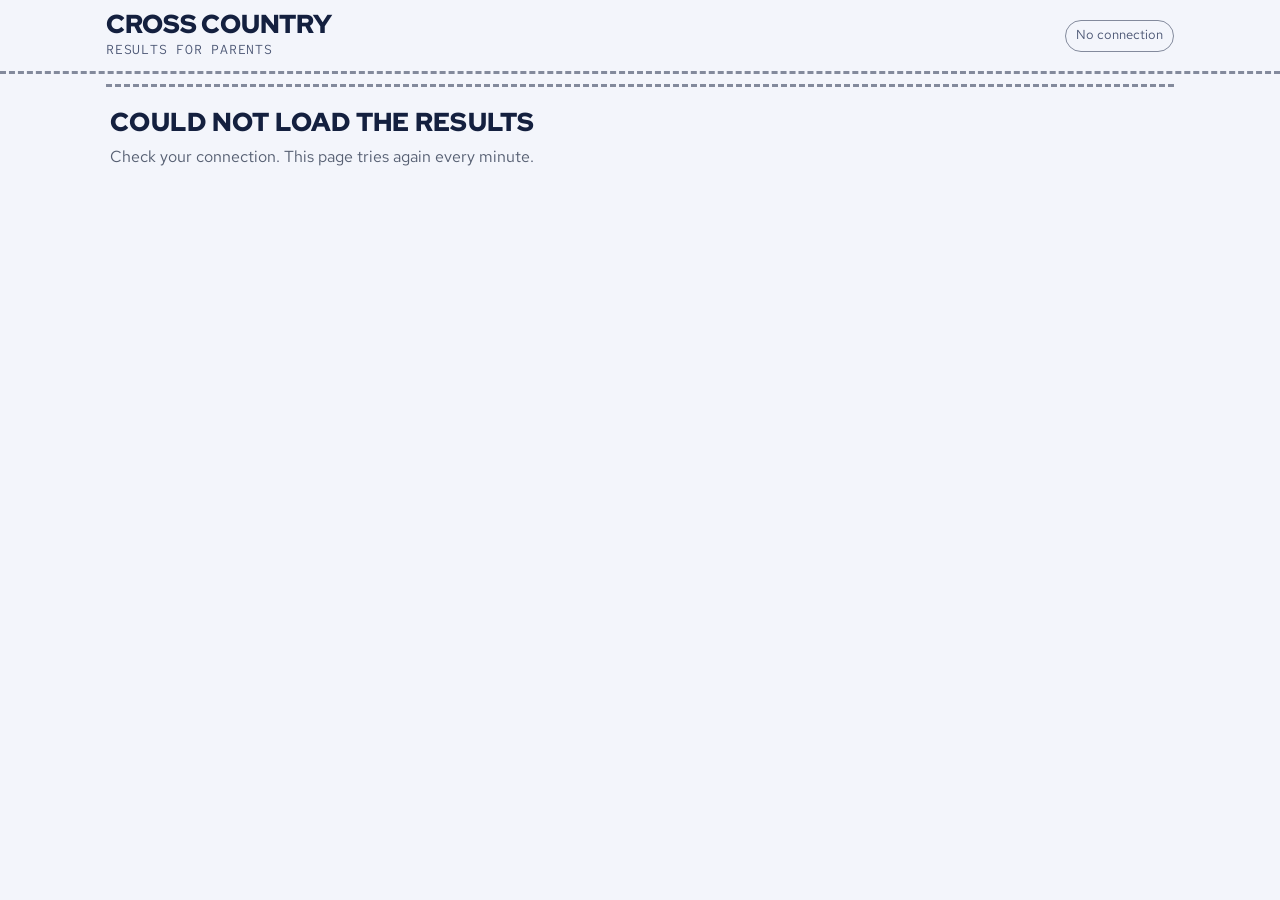
==== commit e256f4fc: "XC Opt 15.1: no crest in the parents page header" ====
--- a/parents/index.html
+++ b/parents/index.html
@@ -13,11 +13,11 @@
 <body class="parents">
 <div class="ticker" id="ptick" aria-hidden="true"></div>
 <header class="top"><div class="wrap"><div class="topin">
-  <div class="brand"><span class="crest"><img alt="CCAS crest" src="../img/crest.png"></span><span class="names"><h1>Cross Country</h1><small>Results for parents</small></span></div>
+  <div class="brand"><span class="names"><h1>Cross Country</h1><small>Results for parents</small></span></div>
   <div class="status" id="pupd" hidden></div>
 </div></div></header>
 <main class="wrap" id="pmain"><p class="muted">Loading results.</p></main>
-<!-- XC Opt 15 -->
+<!-- XC Opt 15.1 -->
 <script src="../js/config.js"></script>
 <script src="parents.js"></script>
 </body>
